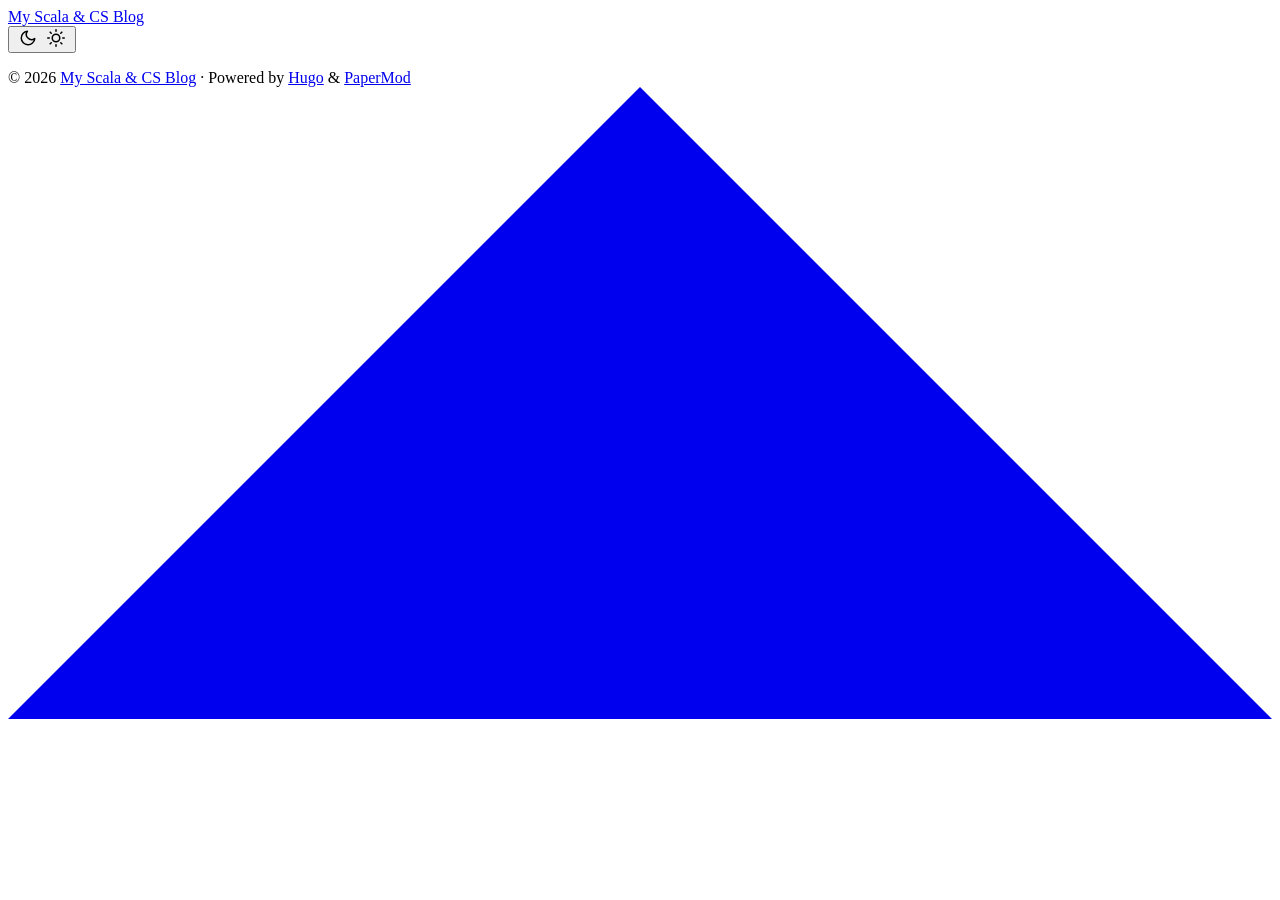
==== public/index.html @ 0fa955f4 "Add GitHub Actions deployment script" ====
<!DOCTYPE html>
<html lang="en" dir="auto" data-theme="auto">

<head>
	<meta name="generator" content="Hugo 0.159.1"><script src="/livereload.js?mindelay=10&amp;v=2&amp;port=1313&amp;path=livereload" data-no-instant defer></script><meta charset="utf-8">
<meta http-equiv="X-UA-Compatible" content="IE=edge">
<meta name="viewport" content="width=device-width, initial-scale=1, shrink-to-fit=no">
<meta name="robots" content="noindex, nofollow">
<title>My Scala &amp; CS Blog</title>

<meta name="description" content="">
<meta name="author" content="">
<link rel="canonical" href="http://localhost:1313/">
<link crossorigin="anonymous" href="/assets/css/stylesheet.4ef2299ae814559c4055cd3d15919aff78737e44fa7af337c506246832ba458a.css" integrity="sha256-TvIpmugUVZxAVc09FZGa/3hzfkT6evM3xQYkaDK6RYo=" rel="preload stylesheet" as="style">
<link rel="icon" href="http://localhost:1313/favicon.ico">
<link rel="icon" type="image/png" sizes="16x16" href="http://localhost:1313/favicon-16x16.png">
<link rel="icon" type="image/png" sizes="32x32" href="http://localhost:1313/favicon-32x32.png">
<link rel="apple-touch-icon" href="http://localhost:1313/apple-touch-icon.png">
<link rel="mask-icon" href="http://localhost:1313/safari-pinned-tab.svg">
<meta name="theme-color" content="#2e2e33">
<meta name="msapplication-TileColor" content="#2e2e33">
<link rel="alternate" type="application/rss+xml" href="http://localhost:1313/index.xml" title="rss">
<link rel="alternate" hreflang="en" href="http://localhost:1313/">
<noscript>
    <style>
        #theme-toggle,
        .top-link {
            display: none;
        }

    </style>
    <style>
        @media (prefers-color-scheme: dark) {
            :root {
                --theme: rgb(29, 30, 32);
                --entry: rgb(46, 46, 51);
                --primary: rgb(218, 218, 219);
                --secondary: rgb(155, 156, 157);
                --tertiary: rgb(65, 66, 68);
                --content: rgb(196, 196, 197);
                --code-block-bg: rgb(46, 46, 51);
                --code-bg: rgb(55, 56, 62);
                --border: rgb(51, 51, 51);
                color-scheme: dark;
            }

            .list {
                background: var(--theme);
            }

            .toc {
                background: var(--entry);
            }
        }

        @media (prefers-color-scheme: light) {
            .list::-webkit-scrollbar-thumb {
                border-color: var(--code-bg);
            }
        }

    </style>
</noscript>
<script>
    if (localStorage.getItem("pref-theme") === "dark") {
        document.querySelector("html").dataset.theme = 'dark';
    } else if (localStorage.getItem("pref-theme") === "light") {
       document.querySelector("html").dataset.theme = 'light';
    } else if (window.matchMedia('(prefers-color-scheme: dark)').matches) {
        document.querySelector("html").dataset.theme = 'dark';
    } else {
        document.querySelector("html").dataset.theme = 'light';
    }

</script>
</head>
<body class="list" id="top">
    <header class="header">
    <nav class="nav">
        <div class="logo">
            <a href="http://localhost:1313/" accesskey="h" title="My Scala &amp; CS Blog (Alt + H)">My Scala &amp; CS Blog</a>
            <div class="logo-switches">
                <button id="theme-toggle" accesskey="t" title="(Alt + T)" aria-label="Toggle theme">
                    <svg id="moon" xmlns="http://www.w3.org/2000/svg" width="24" height="18" viewBox="0 0 24 24"
                        fill="none" stroke="currentColor" stroke-width="2" stroke-linecap="round"
                        stroke-linejoin="round">
                        <path d="M21 12.79A9 9 0 1 1 11.21 3 7 7 0 0 0 21 12.79z"></path>
                    </svg>
                    <svg id="sun" xmlns="http://www.w3.org/2000/svg" width="24" height="18" viewBox="0 0 24 24"
                        fill="none" stroke="currentColor" stroke-width="2" stroke-linecap="round"
                        stroke-linejoin="round">
                        <circle cx="12" cy="12" r="5"></circle>
                        <line x1="12" y1="1" x2="12" y2="3"></line>
                        <line x1="12" y1="21" x2="12" y2="23"></line>
                        <line x1="4.22" y1="4.22" x2="5.64" y2="5.64"></line>
                        <line x1="18.36" y1="18.36" x2="19.78" y2="19.78"></line>
                        <line x1="1" y1="12" x2="3" y2="12"></line>
                        <line x1="21" y1="12" x2="23" y2="12"></line>
                        <line x1="4.22" y1="19.78" x2="5.64" y2="18.36"></line>
                        <line x1="18.36" y1="5.64" x2="19.78" y2="4.22"></line>
                    </svg>
                </button>
            </div>
        </div>
        <ul id="menu">
        </ul>
    </nav>
</header>
<main class="main"> 
    </main>
    
<footer class="footer">
        <span>&copy; 2026 <a href="http://localhost:1313/">My Scala &amp; CS Blog</a></span> · 

    <span>
        Powered by
        <a href="https://gohugo.io/" rel="noopener noreferrer" target="_blank">Hugo</a> &
        <a href="https://github.com/adityatelange/hugo-PaperMod/" rel="noopener" target="_blank">PaperMod</a>
    </span>
</footer>
<a href="#top" aria-label="go to top" title="Go to Top (Alt + G)" class="top-link" id="top-link" accesskey="g">
    <svg xmlns="http://www.w3.org/2000/svg" viewBox="0 0 12 6" fill="currentColor">
        <path d="M12 6H0l6-6z" />
    </svg>
</a>

<script>
    let menu = document.getElementById('menu');
    if (menu) {
        
        const scrollPosition = localStorage.getItem("menu-scroll-position");
        if (scrollPosition) {
            menu.scrollLeft = parseInt(scrollPosition, 10);
        }
        
        menu.onscroll = function () {
            localStorage.setItem("menu-scroll-position", menu.scrollLeft);
        }
    }

    document.querySelectorAll('a[href^="#"]').forEach(anchor => {
        anchor.addEventListener("click", function (e) {
            e.preventDefault();
            var id = this.getAttribute("href").substr(1);
            if (!window.matchMedia('(prefers-reduced-motion: reduce)').matches) {
                document.querySelector(`[id='${decodeURIComponent(id)}']`).scrollIntoView({
                    behavior: "smooth"
                });
            } else {
                document.querySelector(`[id='${decodeURIComponent(id)}']`).scrollIntoView();
            }
            if (id === "top") {
                history.replaceState(null, null, " ");
            } else {
                history.pushState(null, null, `#${id}`);
            }
        });
    });

</script>
<script>
    var mybutton = document.getElementById("top-link");
    window.onscroll = function () {
        if (document.body.scrollTop > 800 || document.documentElement.scrollTop > 800) {
            mybutton.style.visibility = "visible";
            mybutton.style.opacity = "1";
        } else {
            mybutton.style.visibility = "hidden";
            mybutton.style.opacity = "0";
        }
    };

</script>
<script>
    document.getElementById("theme-toggle").addEventListener("click", () => {
        const html = document.querySelector("html");
        if (html.dataset.theme === "dark") {
            html.dataset.theme = 'light';
            localStorage.setItem("pref-theme", 'light');
        } else {
            html.dataset.theme = 'dark';
            localStorage.setItem("pref-theme", 'dark');
        }
    })

</script>
</body>

</html>
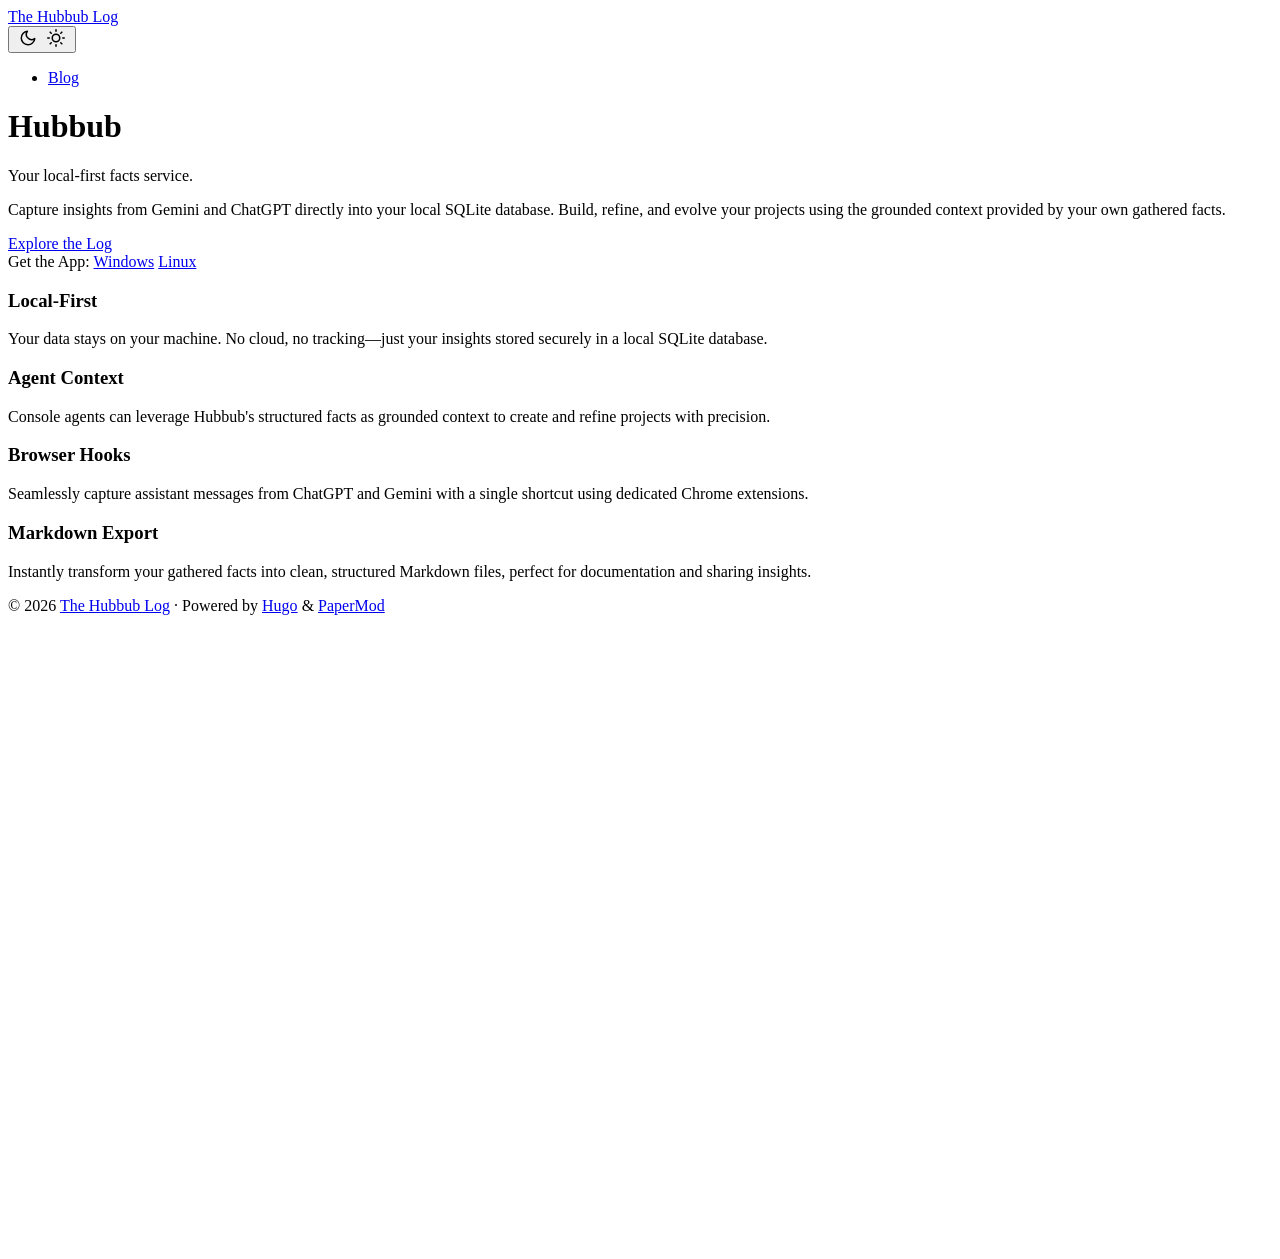
==== commit 2a4cbb9f: "Add downloads. Update style. Add a blog entry. General init" ====
--- a/public/index.html
+++ b/public/index.html
@@ -6,12 +6,12 @@
 <meta http-equiv="X-UA-Compatible" content="IE=edge">
 <meta name="viewport" content="width=device-width, initial-scale=1, shrink-to-fit=no">
 <meta name="robots" content="noindex, nofollow">
-<title>My Scala &amp; CS Blog</title>
+<title>The Hubbub Log</title>
 
 <meta name="description" content="">
 <meta name="author" content="">
 <link rel="canonical" href="http://localhost:1313/">
-<link crossorigin="anonymous" href="/assets/css/stylesheet.4ef2299ae814559c4055cd3d15919aff78737e44fa7af337c506246832ba458a.css" integrity="sha256-TvIpmugUVZxAVc09FZGa/3hzfkT6evM3xQYkaDK6RYo=" rel="preload stylesheet" as="style">
+<link crossorigin="anonymous" href="/assets/css/stylesheet.c92ef1c3f33dd30fbd9865688f0111ab1c6d83cc751ad37d542853464bd3fc99.css" integrity="sha256-yS7xw/M90w&#43;9mGVojwERqxxtg8x1GtN9VChTRkvT/Jk=" rel="preload stylesheet" as="style">
 <link rel="icon" href="http://localhost:1313/favicon.ico">
 <link rel="icon" type="image/png" sizes="16x16" href="http://localhost:1313/favicon-16x16.png">
 <link rel="icon" type="image/png" sizes="32x32" href="http://localhost:1313/favicon-32x32.png">
@@ -78,7 +78,7 @@
     <header class="header">
     <nav class="nav">
         <div class="logo">
-            <a href="http://localhost:1313/" accesskey="h" title="My Scala &amp; CS Blog (Alt + H)">My Scala &amp; CS Blog</a>
+            <a href="http://localhost:1313/" accesskey="h" title="The Hubbub Log (Alt + H)">The Hubbub Log</a>
             <div class="logo-switches">
                 <button id="theme-toggle" accesskey="t" title="(Alt + T)" aria-label="Toggle theme">
                     <svg id="moon" xmlns="http://www.w3.org/2000/svg" width="24" height="18" viewBox="0 0 24 24"
@@ -103,14 +103,57 @@
             </div>
         </div>
         <ul id="menu">
+            <li>
+                <a href="http://localhost:1313/posts/" title="Blog">
+                    <span>Blog</span>
+                </a>
+            </li>
         </ul>
     </nav>
 </header>
-<main class="main"> 
+<main class="main">
+<div class="landing-container">
+    <div class="landing-hero">
+        <h1 class="landing-title">Hubbub</h1>
+        <p class="landing-tagline">Your local-first facts service.</p>
+        <p class="landing-description">
+            Capture insights from Gemini and ChatGPT directly into your local SQLite database. 
+            Build, refine, and evolve your projects using the grounded context provided by your own gathered facts.
+        </p>
+        <div class="landing-actions">
+            <a href="/posts" class="landing-cta">Explore the Log</a>
+            <div class="download-group">
+                <span class="download-label">Get the App:</span>
+                <a href="/downloads/hubbub-windows.zip" class="download-link">Windows</a>
+                <a href="/downloads/hubbub-linux.tar.gz" class="download-link">Linux</a>
+            </div>
+        </div>
+    </div>
+
+    <div class="landing-features">
+        <div class="feature-card">
+            <h3>Local-First</h3>
+            <p>Your data stays on your machine. No cloud, no tracking—just your insights stored securely in a local SQLite database.</p>
+        </div>
+        <div class="feature-card">
+            <h3>Agent Context</h3>
+            <p>Console agents can leverage Hubbub's structured facts as grounded context to create and refine projects with precision.</p>
+        </div>
+        <div class="feature-card">
+            <h3>Browser Hooks</h3>
+            <p>Seamlessly capture assistant messages from ChatGPT and Gemini with a single shortcut using dedicated Chrome extensions.</p>
+        </div>
+        <div class="feature-card">
+            <h3>Markdown Export</h3>
+            <p>Instantly transform your gathered facts into clean, structured Markdown files, perfect for documentation and sharing insights.</p>
+        </div>
+    </div>
+</div>
+
     </main>
     
 <footer class="footer">
-        <span>&copy; 2026 <a href="http://localhost:1313/">My Scala &amp; CS Blog</a></span> · 
+        <span>&copy; 2026 <a href="http://localhost:1313/">The Hubbub Log</a></span> · 
 
     <span>
         Powered by
